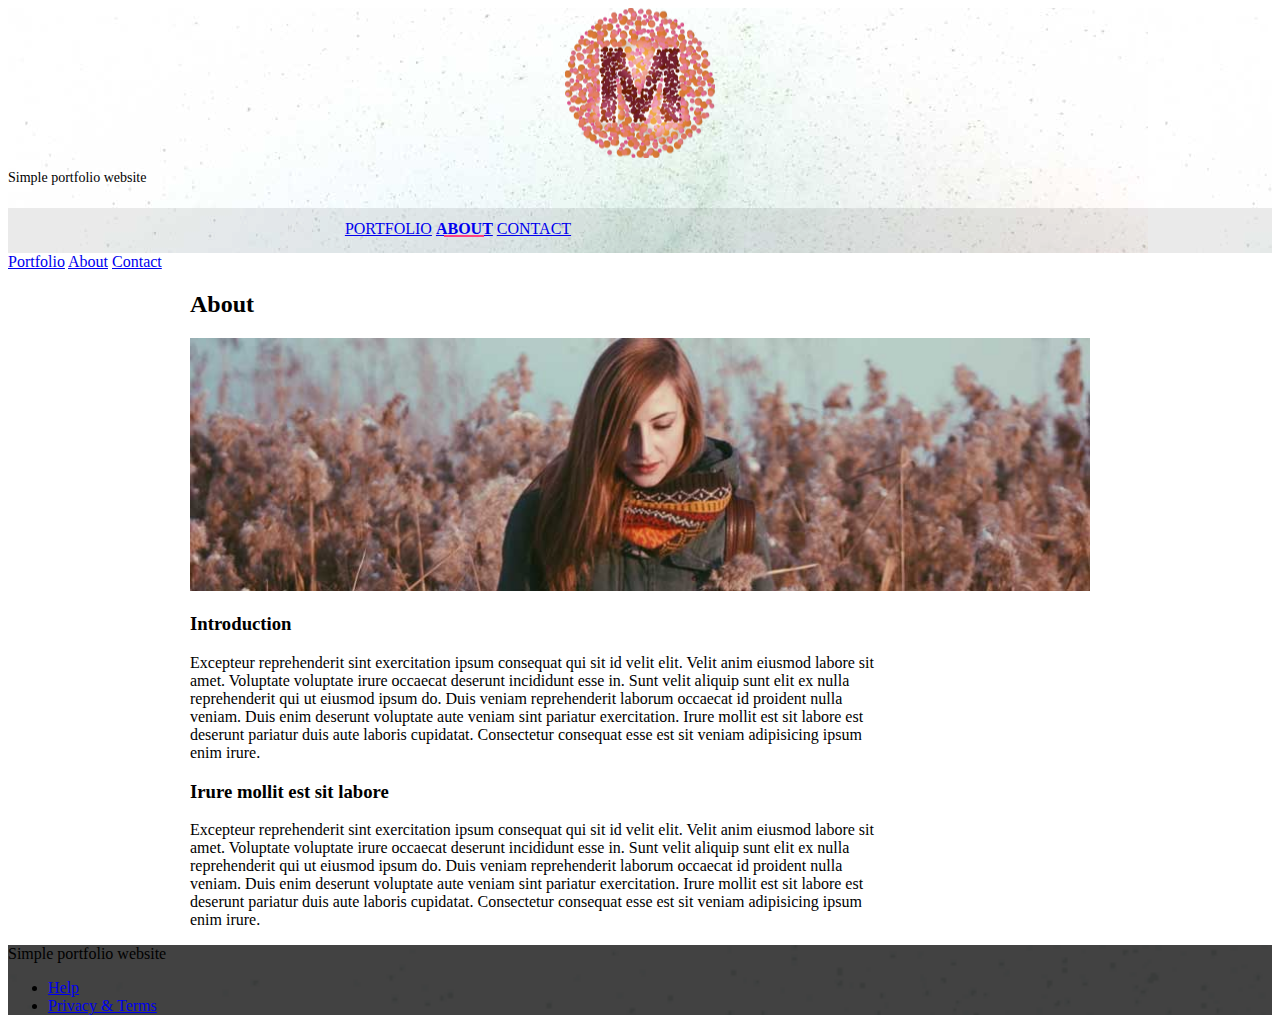
==== about.html @ 1f0717fb "initial structure" ====
<!doctype html>
<!--
  Material Design Lite
  Copyright 2015 Google Inc. All rights reserved.

  Licensed under the Apache License, Version 2.0 (the "License");
  you may not use this file except in compliance with the License.
  You may obtain a copy of the License at

      https://www.apache.org/licenses/LICENSE-2.0

  Unless required by applicable law or agreed to in writing, software
  distributed under the License is distributed on an "AS IS" BASIS,
  WITHOUT WARRANTIES OR CONDITIONS OF ANY KIND, either express or implied.
  See the License for the specific language governing permissions and
  limitations under the License
-->
<html lang="en">

<head>
    <meta charset="utf-8">
    <meta http-equiv="X-UA-Compatible" content="IE=edge">
    <meta name="description" content="A portfolio template that uses Material Design Lite.">
    <meta name="viewport" content="width=device-width, initial-scale=1.0, minimum-scale=1.0">
    <title>MDL-Static Website</title>
    <link rel="stylesheet" href="https://fonts.googleapis.com/css?family=Roboto:regular,bold,italic,thin,light,bolditalic,black,medium&amp;lang=en">
    <link rel="stylesheet" href="https://code.getmdl.io/1.3.0/material.grey-pink.min.css" />
    <link rel="stylesheet" href="styles.css" />
    <link rel="stylesheet" href="https://fonts.googleapis.com/icon?family=Material+Icons">
</head>

<body>
    <div class="mdl-layout mdl-js-layout mdl-layout--fixed-header">
        <header class="mdl-layout__header mdl-layout__header--waterfall portfolio-header">
            <div class="mdl-layout__header-row portfolio-logo-row">
                <span class="mdl-layout__title">
                    <div class="portfolio-logo"></div>
                    <span class="mdl-layout__title">Simple portfolio website</span>
                </span>
            </div>
            <div class="mdl-layout__header-row portfolio-navigation-row mdl-layout--large-screen-only">
                <nav class="mdl-navigation mdl-typography--body-1-force-preferred-font">
                    <a class="mdl-navigation__link" href="index.html">Portfolio</a>
                    <a class="mdl-navigation__link is-active" href="about.html">About</a>
                    <a class="mdl-navigation__link" href="contact.html">Contact</a>
                </nav>
            </div>
        </header>
        <div class="mdl-layout__drawer mdl-layout--small-screen-only">
            <nav class="mdl-navigation mdl-typography--body-1-force-preferred-font">
                <a class="mdl-navigation__link is-active" href="index.html">Portfolio</a>
                <a class="mdl-navigation__link" href="about.html">About</a>
                <a class="mdl-navigation__link" href="contact.html">Contact</a>
            </nav>
        </div>
        <main class="mdl-layout__content">
            <div class="mdl-grid portfolio-max-width">

                <div class="mdl-cell mdl-cell--12-col mdl-card mdl-shadow--4dp">
                    <div class="mdl-card__title">
                        <h2 class="mdl-card__title-text">About</h2>
                    </div>
                    <div class="mdl-card__media">
                        <img class="article-image" src=" images/about-header.jpg" border="0" alt="">
                    </div>

                    <div class="mdl-grid portfolio-copy">
                        <h3 class="mdl-cell mdl-cell--12-col mdl-typography--headline">Introduction</h3>
                        <div class="mdl-cell mdl-cell--8-col mdl-card__supporting-text no-padding ">
                            <p>
                                Excepteur reprehenderit sint exercitation ipsum consequat qui sit id velit elit. Velit anim eiusmod labore sit amet. Voluptate voluptate irure occaecat deserunt incididunt esse in. Sunt velit aliquip sunt elit ex nulla reprehenderit qui ut eiusmod ipsum do. Duis veniam reprehenderit laborum occaecat id proident nulla veniam. Duis enim deserunt voluptate aute veniam sint pariatur exercitation. Irure mollit est sit labore est deserunt pariatur duis aute laboris cupidatat. Consectetur consequat esse est sit veniam adipisicing ipsum enim irure.
                            </p>
                        </div>




                        <h3 class="mdl-cell mdl-cell--12-col mdl-typography--headline">Irure mollit est sit labore</h3>

                        <div class="mdl-cell mdl-cell--8-col mdl-card__supporting-text no-padding ">
                            <p>
                                Excepteur reprehenderit sint exercitation ipsum consequat qui sit id velit elit. Velit anim eiusmod labore sit amet. Voluptate voluptate irure occaecat deserunt incididunt esse in. Sunt velit aliquip sunt elit ex nulla reprehenderit qui ut eiusmod ipsum do. Duis veniam reprehenderit laborum occaecat id proident nulla veniam. Duis enim deserunt voluptate aute veniam sint pariatur exercitation. Irure mollit est sit labore est deserunt pariatur duis aute laboris cupidatat. Consectetur consequat esse est sit veniam adipisicing ipsum enim irure.
                            </p>
                        </div>
                    </div>
                </div>


            </div>
            <footer class="mdl-mini-footer">
                <div class="mdl-mini-footer__left-section">
                    <div class="mdl-logo">Simple portfolio website</div>
                </div>
                <div class="mdl-mini-footer__right-section">
                    <ul class="mdl-mini-footer__link-list">
                        <li><a href="#">Help</a></li>
                        <li><a href="#">Privacy & Terms</a></li>
                    </ul>
                </div>
            </footer>
        </main>
    </div>
    <script src="https://code.getmdl.io/1.3.0/material.min.js"></script>
</body>

</html>
---- styles.css ----
.portfolio-header {
  position: relative;
  background-image: url(images/header-bg.jpg);
}

.portfolio-header .mdl-layout__header-row {
  padding: 0;
  -webkit-justify-content: center;
      -ms-flex-pack: center;
          justify-content: center;
}

.mdl-layout__title {
  font-size: 14px;
  text-align: center;
  font-weight: 300;
}

.is-compact .mdl-layout__title span {
  display: none;
}

.portfolio-logo-row {
  min-height: 200px;
}

.is-compact .portfolio-logo-row {
  min-height: auto;
}

.portfolio-logo {
  background: url(images/logo.png) 50% no-repeat;
  background-size: cover;
  height: 150px;
  width: 150px;
  margin: auto auto 10px;
}

.is-compact .portfolio-logo {
  height: 50px;
  width: 50px;
  margin-top: 7px;
}

.portfolio-navigation-row {
  background-color: rgba(0, 0, 0, 0.08);
  text-transform: uppercase;
  height: 45px;
}

.portfolio-navigation-row  .mdl-navigation {
  text-align: center;
  max-width: 900px;
  width: 100%;
}

.portfolio-navigation-row .mdl-navigation__link {
  -webkit-flex: 1;
      -ms-flex: 1;
          flex: 1;
  line-height: 42px;
}

.portfolio-header .mdl-layout__drawer-button {
    background-color: rgba(197, 197, 197, 0.44);
}

.portfolio-navigation-row .is-active {
  position: relative;
  font-weight: bold;
}

.portfolio-navigation-row .is-active:after {
  content: "";
  width: 70%;
  height: 2px;
  display: block;
  position: absolute;
  bottom: 0;
  left: 0;
  background-color: rgb(255,64,129);
  left: 15%;
}

.portfolio-card .mdl-card__title {
  padding-bottom: 0;
}

.portfolio-blog-card-full-bg {
  background: url(images/example-blog03.jpg) center / cover;
}

.portfolio-blog-card-event-bg {
  background: url(images/example-blog05.jpg) center / cover;
}

.portfolio-blog-card-strip-bg {
  background: url(images/example-blog06.jpg) center / cover;
}

.portfolio-blog-card-compact .mdl-card__title {
  padding-bottom: 0;
}

.portfolio-blog-card-bg > .mdl-card__actions {
  height: 52px;
  padding: 16px;
  background: rgba(0, 0, 0, 0.2);
}

img.article-image {
  width: 100%;
  height: auto;
}

.portfolio-max-width {
  max-width: 900px;
  margin: auto;
}

.portfolio-copy {
  max-width: 700px;
}

.no-padding {
  padding: 0;
}

.no-left-padding{
  padding-left: 0;
}

.no-bottom-padding {
  padding-bottom: 0;
}

.padding-top {
  padding: 10px 0 0;
}

.portfolio-share-btn {
  position: relative;
  float: right;
  top: -4px;
}

.demo-card-event > .mdl-card__actions {
    -webkit-align-items: center;
        -ms-flex-align: center;
            align-items: center;
    box-sizing: border-box;
    display: -webkit-flex;
    display: -ms-flexbox;
    display: flex;
}

.portfolio-contact .mdl-textfield {
  width: 100%;
}

.portfolio-contact form {
  max-width: 550px;
  margin: auto;
}

footer {
  background-image: url(images/footer-background.png);
  background-size: cover;
}
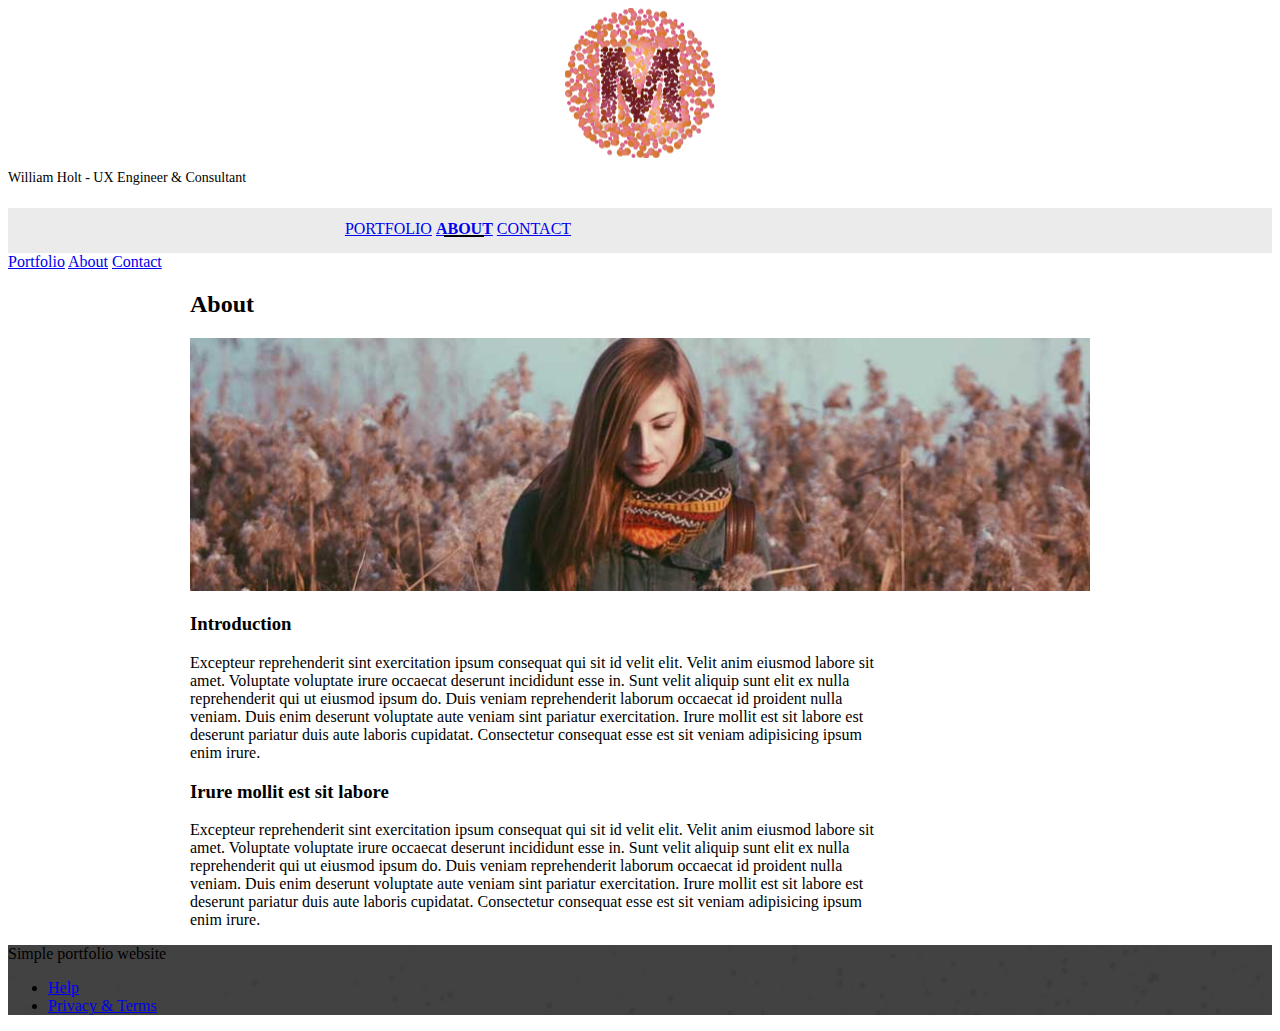
==== commit fa345144: "Added portfolio page, aligned meta data and title across site, fixed navigation links, added nav to " ====
--- a/about.html
+++ b/about.html
@@ -20,9 +20,9 @@
 <head>
     <meta charset="utf-8">
     <meta http-equiv="X-UA-Compatible" content="IE=edge">
-    <meta name="description" content="A portfolio template that uses Material Design Lite.">
+    <meta name="description" content="William Holt - Software Developer">
     <meta name="viewport" content="width=device-width, initial-scale=1.0, minimum-scale=1.0">
-    <title>MDL-Static Website</title>
+    <title>William Holt - UX Engineer & Consultant</title>
     <link rel="stylesheet" href="https://fonts.googleapis.com/css?family=Roboto:regular,bold,italic,thin,light,bolditalic,black,medium&amp;lang=en">
     <link rel="stylesheet" href="https://code.getmdl.io/1.3.0/material.grey-pink.min.css" />
     <link rel="stylesheet" href="styles.css" />
@@ -34,13 +34,13 @@
         <header class="mdl-layout__header mdl-layout__header--waterfall portfolio-header">
             <div class="mdl-layout__header-row portfolio-logo-row">
                 <span class="mdl-layout__title">
-                    <div class="portfolio-logo"></div>
-                    <span class="mdl-layout__title">Simple portfolio website</span>
+                    <div class="portfolio-logo" onclick="window.location='index.html';"></div>
+                    <span class="mdl-layout__title">William Holt - UX Engineer & Consultant</span>
                 </span>
             </div>
             <div class="mdl-layout__header-row portfolio-navigation-row mdl-layout--large-screen-only">
                 <nav class="mdl-navigation mdl-typography--body-1-force-preferred-font">
-                    <a class="mdl-navigation__link" href="index.html">Portfolio</a>
+                    <a class="mdl-navigation__link" href="portfolio.html">Portfolio</a>
                     <a class="mdl-navigation__link is-active" href="about.html">About</a>
                     <a class="mdl-navigation__link" href="contact.html">Contact</a>
                 </nav>
@@ -48,7 +48,7 @@
         </header>
         <div class="mdl-layout__drawer mdl-layout--small-screen-only">
             <nav class="mdl-navigation mdl-typography--body-1-force-preferred-font">
-                <a class="mdl-navigation__link is-active" href="index.html">Portfolio</a>
+                <a class="mdl-navigation__link is-active" href="portfolio.html">Portfolio</a>
                 <a class="mdl-navigation__link" href="about.html">About</a>
                 <a class="mdl-navigation__link" href="contact.html">Contact</a>
             </nav>
--- a/styles.css
+++ b/styles.css
@@ -1,6 +1,7 @@
 .portfolio-header {
   position: relative;
-  background-image: url(images/header-bg.jpg);
+  /*TODO: add gradient*/
+  /*background-image: url(images/header-bg.jpg);*/
 }
 
 .portfolio-header .mdl-layout__header-row {
@@ -14,6 +15,10 @@
   font-size: 14px;
   text-align: center;
   font-weight: 300;
+}
+
+.mdl-layout__title .is-active {
+  font-weight: bolder;
 }
 
 .is-compact .mdl-layout__title span {
@@ -34,6 +39,7 @@
   height: 150px;
   width: 150px;
   margin: auto auto 10px;
+  cursor: pointer;
 }
 
 .is-compact .portfolio-logo {
@@ -77,9 +83,8 @@
   display: block;
   position: absolute;
   bottom: 0;
-  left: 0;
-  background-color: rgb(255,64,129);
   left: 15%;
+  background-color: black;
 }
 
 .portfolio-card .mdl-card__title {
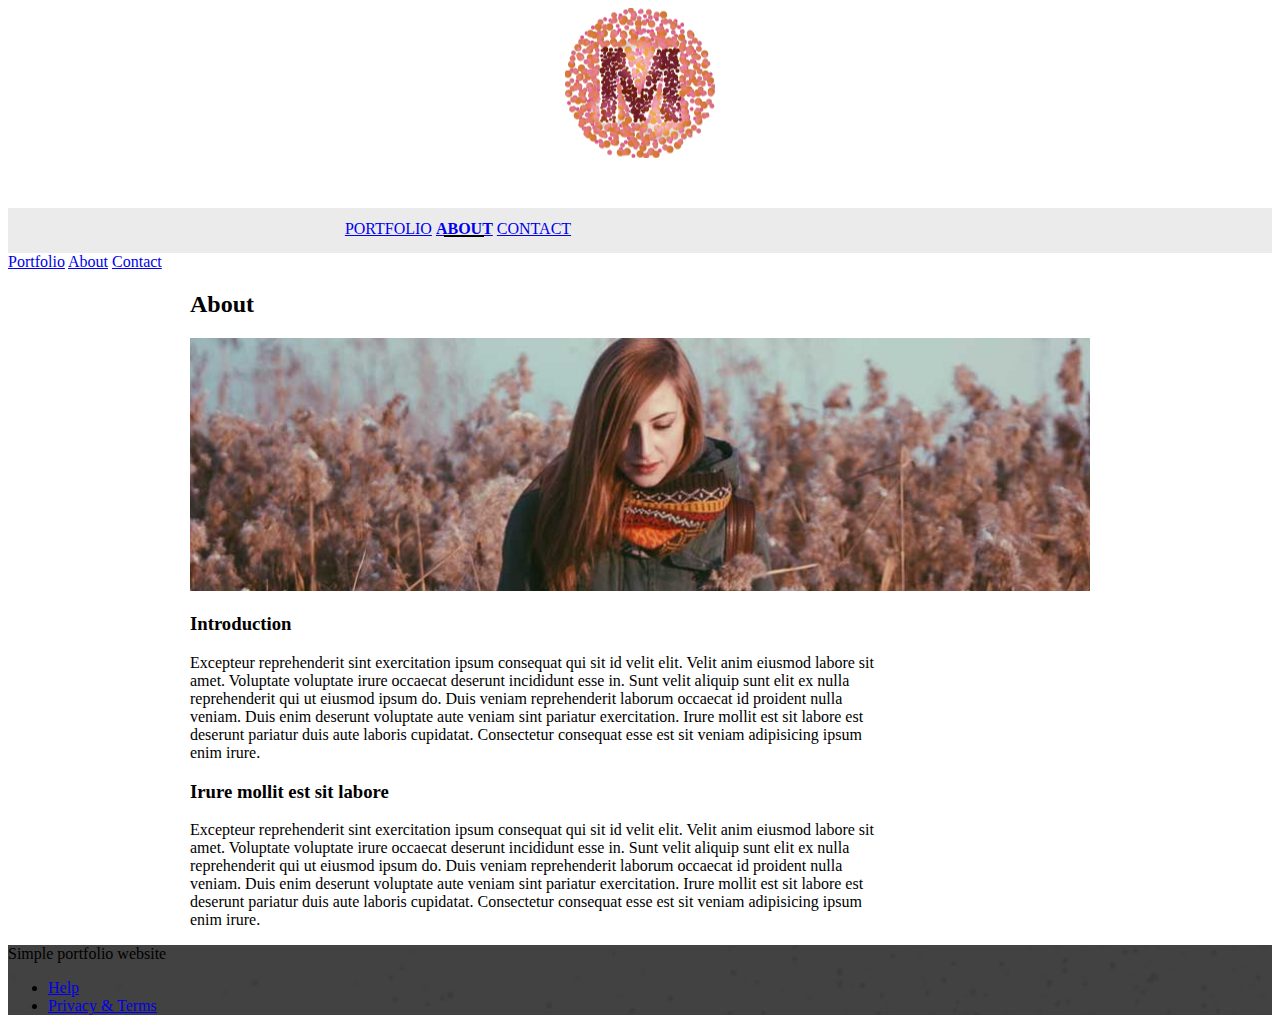
==== commit 84d14d2c: "Tweaked top section above nav, started laying out divs for home page" ====
--- a/about.html
+++ b/about.html
@@ -35,7 +35,6 @@
             <div class="mdl-layout__header-row portfolio-logo-row">
                 <span class="mdl-layout__title">
                     <div class="portfolio-logo" onclick="window.location='index.html';"></div>
-                    <span class="mdl-layout__title">William Holt - UX Engineer & Consultant</span>
                 </span>
             </div>
             <div class="mdl-layout__header-row portfolio-navigation-row mdl-layout--large-screen-only">
--- a/styles.css
+++ b/styles.css
@@ -173,3 +173,93 @@
   background-size: cover;
 }
 
+.landing {
+  min-height:80vh;
+  width:100%;
+}
+
+.welcome {
+  height:60vh;
+  width:100%;
+  background:lightblue;
+}
+
+.info {
+  display:flex;
+  flex-flow:column nowrap;
+}
+
+.intro {
+  flex:1;
+  display:flex;
+  flex-flow:row nowrap;
+  border-top: 1px solid black;
+  border-bottom: 1px solid black;
+  max-width: 900px;
+  margin: 2rem auto;
+}
+
+.craft {
+  flex:1;
+  padding:0 1rem;
+  display: flex;
+  justify-content: center;
+  align-items: center;
+}
+
+.craft-details {
+  flex:1;
+  padding:0 1rem;
+  display: flex;
+  justify-content: center;
+  align-items: center;
+}
+
+.offerings {
+  max-width: 900px;
+  margin: auto;
+  display:flex;
+  flex-flow:row wrap;
+}
+
+.offering {
+  flex:1;
+  min-width:calc(50% - 4rem);
+  display: flex;
+  flex-flow:column nowrap;
+  margin: 0 2rem;
+}
+
+.icon {
+  flex:4;
+  display: flex;
+  justify-content: center;
+  align-items: center;
+}
+.title {
+  flex:1;
+}
+
+.title, h4{
+  text-align:center;
+}
+
+h4 {
+  width: 100%;
+  text-align: center;
+  border-bottom: 1px solid #000;
+  line-height: 0.1em;
+  margin: 10px 0 20px;
+}
+
+h4 span {
+  background:#fff;
+  padding:0 10px;
+}
+
+.details {
+  flex:3;
+  display: flex;
+  justify-content: center;
+  align-items: center;
+}
